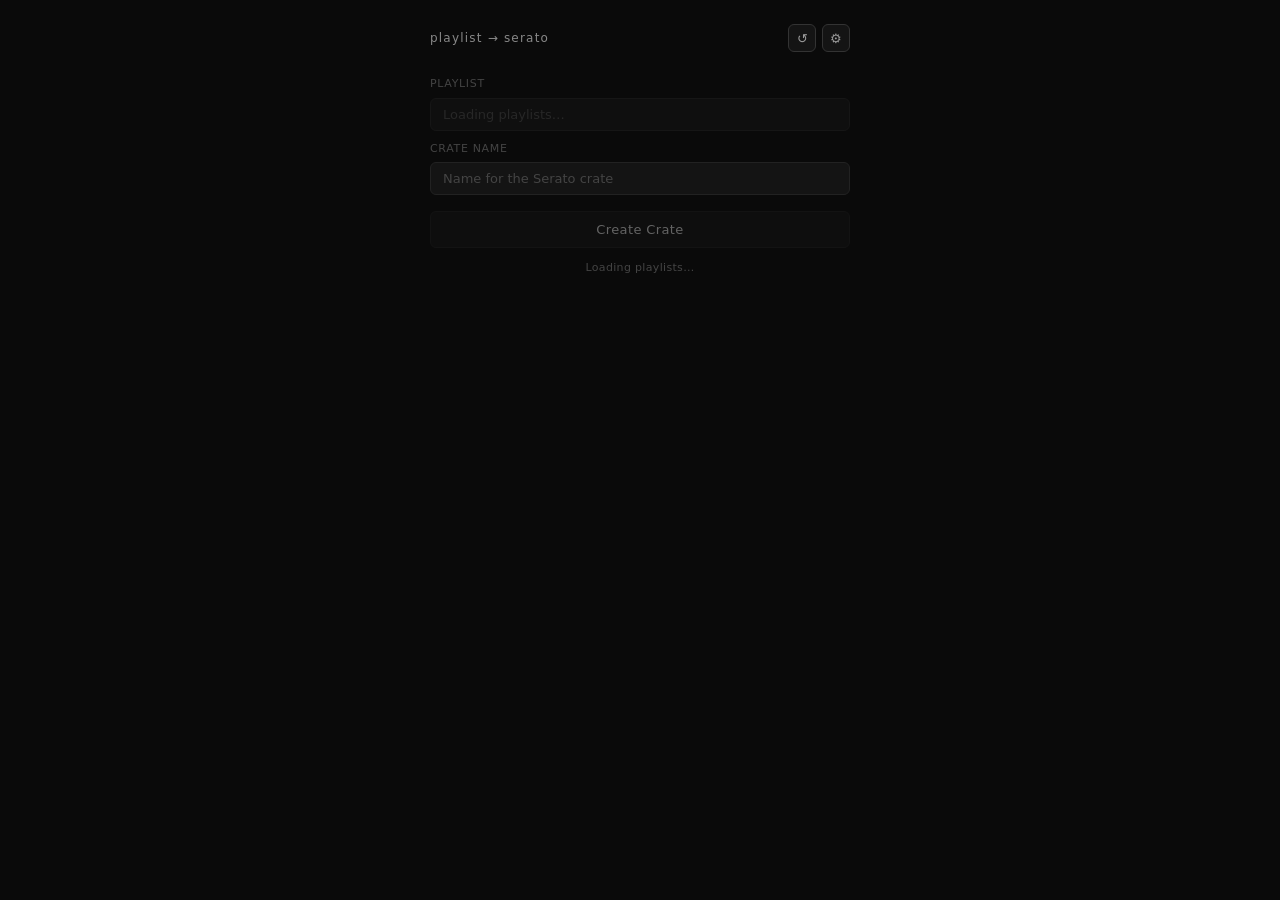
==== frontend/index.html @ 2e76675b "initial commit" ====
<!DOCTYPE html>
<html lang="en">
<head>
  <meta charset="UTF-8">
  <meta name="viewport" content="width=device-width, initial-scale=1.0">
  <title>Playlist → Serato</title>
  <link rel="stylesheet" href="style.css">
</head>
<body>
  <div class="app">

    <!-- Header -->
    <div class="header">
      <h1>playlist → serato</h1>
      <div class="header-actions">
        <button class="icon-btn" id="btn-refresh" title="Refresh playlists">↺</button>
        <button class="icon-btn" id="btn-settings" title="Settings">⚙</button>
      </div>
    </div>

    <!-- Playlist field -->
    <div class="field">
      <label for="playlist-input">Playlist</label>
      <div class="input-wrap">
        <input
          id="playlist-input"
          class="input"
          type="text"
          placeholder="Loading playlists…"
          autocomplete="off"
          disabled
        >
        <div id="playlist-dropdown" class="dropdown" hidden></div>
      </div>
    </div>

    <!-- Crate name field -->
    <div class="field">
      <label for="crate-input">Crate name</label>
      <input id="crate-input" class="input" type="text" placeholder="Name for the Serato crate">
    </div>

    <!-- Create button -->
    <button class="btn-primary" id="btn-create" disabled>Create Crate</button>

    <!-- Status -->
    <p class="status" id="status">Loading playlists…</p>

    <!-- Results (hidden until crate created) -->
    <div id="results" class="results" hidden>

      <!-- Stats -->
      <div class="stats">
        <div class="stat matched">
          <span class="stat-num" id="stat-matched">0</span>
          <span class="stat-lbl">matched</span>
        </div>
        <div class="stat fuzzy">
          <span class="stat-num" id="stat-fuzzy">0</span>
          <span class="stat-lbl">fuzzy</span>
        </div>
        <div class="stat missing">
          <span class="stat-num" id="stat-missing">0</span>
          <span class="stat-lbl">missing</span>
        </div>
      </div>

      <!-- Matched track list -->
      <div class="track-list" id="track-list"></div>

      <!-- Missing section -->
      <div id="missing-section" class="missing-section" hidden>
        <div class="missing-header">
          <span class="missing-label" id="missing-label"></span>
          <div class="toggle-btns">
            <button class="text-btn" id="btn-select-all">All</button>
            <button class="text-btn" id="btn-select-none">None</button>
          </div>
        </div>
        <div class="missing-list" id="missing-list"></div>
        <button class="btn-download" id="btn-download" hidden></button>
      </div>

    </div>
  </div>

  <!-- Settings modal -->
  <div class="modal-overlay" id="modal-overlay" hidden>
    <div class="modal">
      <div class="modal-header">
        <span class="modal-title">Settings</span>
        <button class="modal-close" id="modal-close">✕</button>
      </div>

      <div class="field">
        <label>Soulseek username</label>
        <input id="s-username" class="input" type="text" placeholder="username">
      </div>
      <div class="field">
        <label>Soulseek password</label>
        <input id="s-password" class="input" type="password" placeholder="••••••••">
      </div>
      <div class="field">
        <label>Download folder</label>
        <div class="folder-row">
          <input id="s-folder" class="input" type="text" readonly>
          <button class="btn-browse" id="btn-browse">Browse…</button>
        </div>
      </div>

      <button class="btn-primary" id="btn-save-settings">Save</button>
      <p class="modal-status" id="modal-status"></p>
    </div>
  </div>

  <script src="app.js"></script>
</body>
</html>
---- frontend/style.css ----
*, *::before, *::after { box-sizing: border-box; margin: 0; padding: 0; }

:root {
  --bg:           #0a0a0a;
  --surface:      #141414;
  --border:       #222;
  --border-focus: #3a3a3a;
  --text:         #e8e8e8;
  --text-dim:     #888;
  --text-muted:   #444;
  --green:        #3ddc84;
  --orange:       #ff6b35;
  --blue:         #4a9eff;
  --radius:       6px;
  --font:         -apple-system, BlinkMacSystemFont, "SF Pro Text", system-ui, sans-serif;
}

html, body {
  height: 100%;
}

body {
  background: var(--bg);
  color: var(--text);
  font-family: var(--font);
  font-size: 13px;
  line-height: 1.5;
  /* allow native drag on empty areas */
  -webkit-app-region: drag;
}

/* ── App shell ── */
.app {
  max-width: 460px;
  margin: 0 auto;
  padding: 24px 20px 32px;
  -webkit-app-region: no-drag;
}

/* ── Header ── */
.header {
  display: flex;
  align-items: center;
  justify-content: space-between;
  margin-bottom: 24px;
}

.header h1 {
  font-size: 12px;
  font-weight: 500;
  letter-spacing: 0.1em;
  text-transform: lowercase;
  color: var(--text-dim);
}

.header-actions {
  display: flex;
  gap: 6px;
}

.icon-btn {
  background: var(--surface);
  border: 1px solid #333;
  color: #999;
  width: 28px;
  height: 28px;
  border-radius: var(--radius);
  cursor: pointer;
  font-size: 13px;
  display: flex;
  align-items: center;
  justify-content: center;
  transition: border-color 0.15s, color 0.15s, background 0.15s;
  -webkit-app-region: no-drag;
}
.icon-btn:hover { border-color: #555; color: var(--text); background: #1e1e1e; }

/* ── Fields ── */
.field {
  margin-bottom: 10px;
}

.field label {
  display: block;
  font-size: 11px;
  letter-spacing: 0.06em;
  text-transform: uppercase;
  color: var(--text-muted);
  margin-bottom: 5px;
}

.input-wrap {
  position: relative;
}

.input {
  width: 100%;
  background: var(--surface);
  border: 1px solid var(--border);
  border-radius: var(--radius);
  color: var(--text);
  font-family: var(--font);
  font-size: 13px;
  padding: 8px 12px;
  outline: none;
  transition: border-color 0.15s;
  -webkit-app-region: no-drag;
}
.input:focus { border-color: var(--border-focus); }
.input::placeholder { color: var(--text-muted); }
.input:disabled { opacity: 0.5; cursor: not-allowed; }

/* ── Playlist dropdown ── */
.dropdown {
  position: absolute;
  top: calc(100% + 4px);
  left: 0;
  right: 0;
  background: var(--surface);
  border: 1px solid var(--border-focus);
  border-radius: var(--radius);
  z-index: 100;
  max-height: 200px;
  overflow-y: auto;
  box-shadow: 0 8px 24px rgba(0,0,0,0.5);
}

.dropdown-item {
  padding: 8px 12px;
  cursor: pointer;
  font-size: 13px;
  color: var(--text-dim);
  border-bottom: 1px solid var(--border);
  transition: background 0.1s, color 0.1s;
}
.dropdown-item:last-child { border-bottom: none; }
.dropdown-item:hover,
.dropdown-item.active { background: #1e1e1e; color: var(--text); }

/* ── Buttons ── */
.btn-primary {
  width: 100%;
  background: var(--surface);
  border: 1px solid var(--border);
  border-radius: var(--radius);
  color: var(--text);
  font-family: var(--font);
  font-size: 13px;
  font-weight: 500;
  padding: 10px;
  cursor: pointer;
  margin-top: 6px;
  transition: border-color 0.15s, background 0.15s;
  letter-spacing: 0.03em;
  -webkit-app-region: no-drag;
}
.btn-primary:hover:not(:disabled) { border-color: var(--border-focus); background: #1a1a1a; }
.btn-primary:disabled { opacity: 0.4; cursor: not-allowed; }

/* ── Status ── */
.status {
  font-size: 11px;
  color: var(--text-muted);
  text-align: center;
  margin-top: 12px;
  letter-spacing: 0.03em;
  min-height: 16px;
}
.status.error { color: var(--orange); }
.status.ok    { color: var(--green); }

/* ── Results ── */
.results {
  margin-top: 20px;
}

.divider {
  border: none;
  border-top: 1px solid var(--border);
  margin: 16px 0;
}

/* ── Stats ── */
.stats {
  display: flex;
  gap: 8px;
  margin-bottom: 16px;
}

.stat {
  flex: 1;
  background: var(--surface);
  border: 1px solid var(--border);
  border-radius: var(--radius);
  padding: 10px 8px;
  text-align: center;
}

.stat-num {
  display: block;
  font-size: 22px;
  font-weight: 300;
  line-height: 1.1;
}
.stat-lbl {
  display: block;
  font-size: 10px;
  letter-spacing: 0.06em;
  text-transform: uppercase;
  margin-top: 2px;
}

.stat.matched { border-color: rgba(61,220,132,0.2); }
.stat.matched .stat-num { color: var(--green); }
.stat.matched .stat-lbl { color: rgba(61,220,132,0.4); }

.stat.fuzzy { border-color: rgba(74,158,255,0.2); }
.stat.fuzzy .stat-num { color: var(--blue); }
.stat.fuzzy .stat-lbl { color: rgba(74,158,255,0.4); }

.stat.missing { border-color: rgba(255,107,53,0.2); }
.stat.missing .stat-num { color: var(--orange); }
.stat.missing .stat-lbl { color: rgba(255,107,53,0.4); }

/* ── Track list ── */
.track-list {
  max-height: 180px;
  overflow-y: auto;
  border: 1px solid var(--border);
  border-radius: var(--radius);
  margin-bottom: 14px;
}

.track {
  display: flex;
  align-items: center;
  gap: 10px;
  padding: 7px 12px;
  border-bottom: 1px solid #111;
  font-size: 12.5px;
}
.track:last-child { border-bottom: none; }

.track-indicator {
  font-size: 10px;
  width: 14px;
  flex-shrink: 0;
  text-align: center;
}
.track-indicator.exact { color: var(--green); }
.track-indicator.approx { color: var(--blue); }

.track-artist { color: var(--text-dim); }
.track-title  { color: var(--text); }
.track-sep    { color: var(--text-muted); margin: 0 2px; }

.track-badge {
  margin-left: auto;
  font-size: 9px;
  letter-spacing: 0.06em;
  text-transform: uppercase;
  color: var(--text-muted);
  border: 1px solid #222;
  border-radius: 3px;
  padding: 1px 5px;
  flex-shrink: 0;
}
.track-badge.fuzzy { color: var(--blue); border-color: rgba(74,158,255,0.2); }

/* ── Missing section ── */
.missing-section {
  margin-top: 4px;
}

.missing-header {
  display: flex;
  align-items: center;
  justify-content: space-between;
  margin-bottom: 8px;
}

.missing-label {
  font-size: 11px;
  letter-spacing: 0.06em;
  text-transform: uppercase;
  color: var(--orange);
}

.toggle-btns {
  display: flex;
  gap: 10px;
}

.text-btn {
  background: var(--surface);
  border: 1px solid #333;
  font-family: var(--font);
  font-size: 10px;
  color: #888;
  cursor: pointer;
  padding: 3px 9px;
  border-radius: 4px;
  letter-spacing: 0.06em;
  text-transform: uppercase;
  transition: border-color 0.15s, color 0.15s, background 0.15s;
  -webkit-app-region: no-drag;
}
.text-btn:hover { border-color: #555; color: var(--text); background: #1e1e1e; }

/* ── Missing list ── */
.missing-list {
  border: 1px solid var(--border);
  border-radius: var(--radius);
  max-height: 160px;
  overflow-y: auto;
}

.missing-item {
  display: flex;
  align-items: center;
  gap: 10px;
  padding: 8px 12px;
  border-bottom: 1px solid #111;
  cursor: pointer;
  transition: background 0.1s;
  -webkit-app-region: no-drag;
}
.missing-item:last-child { border-bottom: none; }
.missing-item:hover { background: #161616; }
.missing-item.selected { background: rgba(61,220,132,0.04); }

.checkbox {
  width: 14px;
  height: 14px;
  border: 1px solid var(--border-focus);
  border-radius: 3px;
  flex-shrink: 0;
  display: flex;
  align-items: center;
  justify-content: center;
  font-size: 9px;
  transition: all 0.1s;
}
.selected .checkbox {
  background: var(--green);
  border-color: var(--green);
  color: #000;
}

.missing-text { font-size: 12.5px; }
.missing-text .artist { color: var(--text-dim); }
.missing-text .title  { color: var(--text); }

/* ── Download progress states ── */
.missing-item.dl-pending  { opacity: 0.6; }
.missing-item.dl-active   { background: rgba(74,158,255,0.06); }
.missing-item.dl-ok       { background: rgba(61,220,132,0.06); }
.missing-item.dl-fail     { background: rgba(255,107,53,0.05); }

.dl-status-icon {
  margin-left: auto;
  font-size: 11px;
  flex-shrink: 0;
}

/* ── Download button ── */
.btn-download {
  width: 100%;
  background: none;
  border: 1px solid var(--orange);
  border-radius: var(--radius);
  color: var(--orange);
  font-family: var(--font);
  font-size: 13px;
  font-weight: 500;
  padding: 10px;
  cursor: pointer;
  margin-top: 10px;
  transition: background 0.15s;
  letter-spacing: 0.03em;
  -webkit-app-region: no-drag;
}
.btn-download:hover:not(:disabled) { background: rgba(255,107,53,0.08); }
.btn-download:disabled { opacity: 0.4; cursor: not-allowed; }

/* ── Scrollbars ── */
::-webkit-scrollbar { width: 4px; }
::-webkit-scrollbar-track { background: transparent; }
::-webkit-scrollbar-thumb { background: var(--border); border-radius: 2px; }

/* ── Modal ── */
.modal-overlay {
  position: fixed;
  inset: 0;
  background: rgba(0,0,0,0.7);
  display: flex;
  align-items: center;
  justify-content: center;
  z-index: 200;
  -webkit-app-region: no-drag;
}
.modal-overlay[hidden] { display: none; }

.modal {
  background: #111;
  border: 1px solid var(--border-focus);
  border-radius: 10px;
  padding: 20px;
  width: 360px;
  box-shadow: 0 16px 48px rgba(0,0,0,0.8);
}

.modal-header {
  display: flex;
  align-items: center;
  justify-content: space-between;
  margin-bottom: 16px;
}

.modal-title {
  font-size: 12px;
  font-weight: 500;
  letter-spacing: 0.08em;
  text-transform: uppercase;
  color: var(--text-dim);
}

.modal-close {
  background: none;
  border: none;
  color: var(--text-muted);
  font-size: 13px;
  cursor: pointer;
  padding: 2px 6px;
}
.modal-close:hover { color: var(--text); }

.folder-row {
  display: flex;
  gap: 8px;
}
.folder-row .input { flex: 1; }

.btn-browse {
  background: var(--surface);
  border: 1px solid var(--border);
  border-radius: var(--radius);
  color: var(--text-dim);
  font-family: var(--font);
  font-size: 12px;
  padding: 8px 12px;
  cursor: pointer;
  white-space: nowrap;
  transition: border-color 0.15s, color 0.15s;
  flex-shrink: 0;
}
.btn-browse:hover { border-color: var(--border-focus); color: var(--text); }

.modal-status {
  font-size: 11px;
  color: var(--text-muted);
  text-align: center;
  margin-top: 10px;
  min-height: 16px;
}
.modal-status.ok    { color: var(--green); }
.modal-status.error { color: var(--orange); }
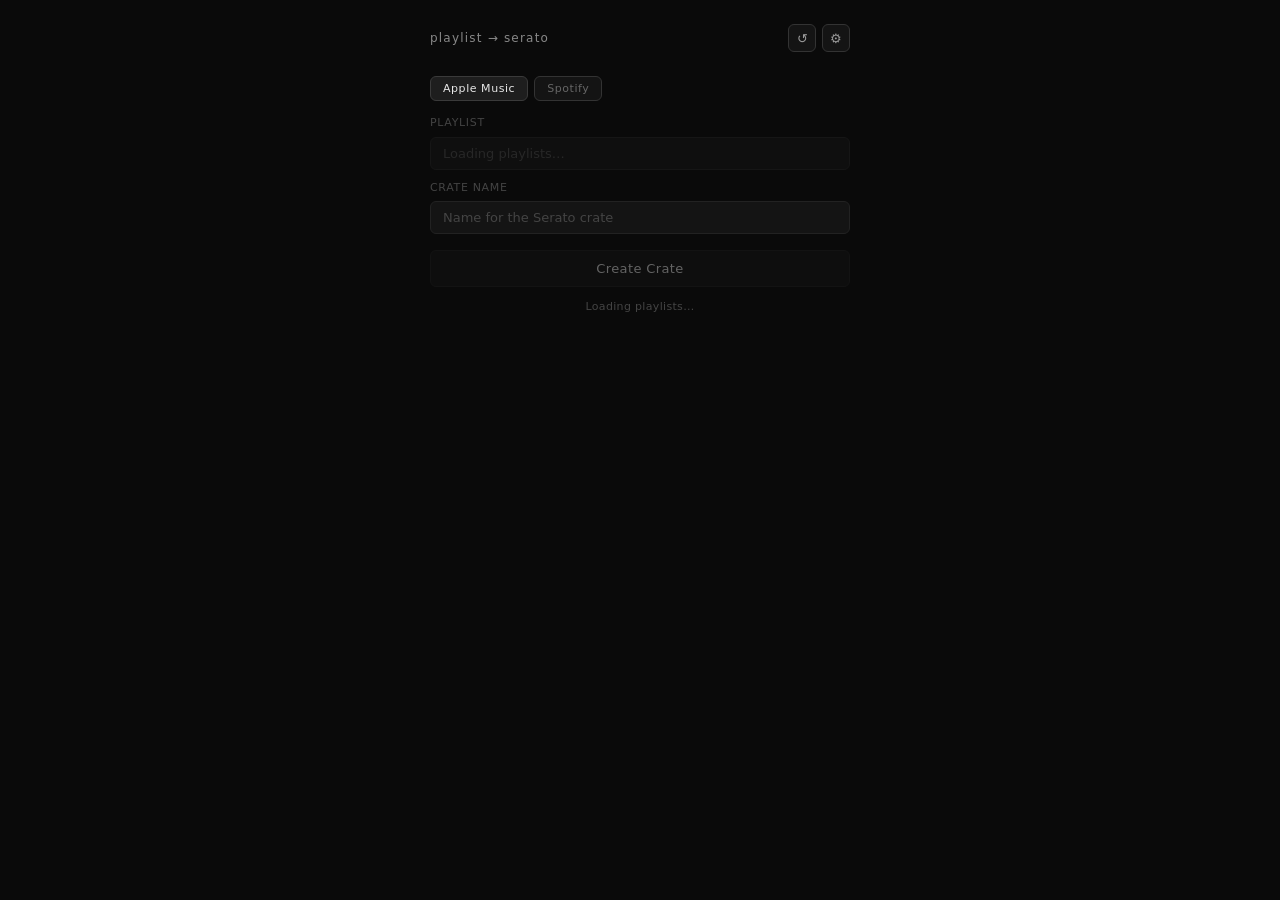
==== commit ab2f7717: "update fix and spotify implementation tempalte" ====
--- a/frontend/index.html
+++ b/frontend/index.html
@@ -16,6 +16,12 @@
         <button class="icon-btn" id="btn-refresh" title="Refresh playlists">↺</button>
         <button class="icon-btn" id="btn-settings" title="Settings">⚙</button>
       </div>
+    </div>
+
+    <!-- Source toggle -->
+    <div class="source-toggle">
+      <button class="source-btn active" id="btn-source-apple">Apple Music</button>
+      <button class="source-btn" id="btn-source-spotify">Spotify</button>
     </div>
 
     <!-- Playlist field -->
@@ -78,7 +84,11 @@
           </div>
         </div>
         <div class="missing-list" id="missing-list"></div>
-        <button class="btn-download" id="btn-download" hidden></button>
+        <div class="download-row">
+          <button class="btn-download" id="btn-download" hidden></button>
+          <button class="btn-cancel" id="btn-cancel" hidden>Cancel</button>
+        </div>
+        <div class="download-log" id="download-log" hidden></div>
       </div>
 
     </div>
@@ -100,6 +110,10 @@
         <label>Soulseek password</label>
         <input id="s-password" class="input" type="password" placeholder="••••••••">
       </div>
+      <div class="test-conn-row">
+        <button class="text-btn" id="btn-test-conn">Test connection</button>
+        <span class="test-conn-status" id="test-conn-status"></span>
+      </div>
       <div class="field">
         <label>Download folder</label>
         <div class="folder-row">
@@ -110,6 +124,14 @@
 
       <button class="btn-primary" id="btn-save-settings">Save</button>
       <p class="modal-status" id="modal-status"></p>
+
+      <hr class="divider">
+
+      <div class="spotify-auth-row">
+        <button class="text-btn" id="btn-spotify-connect">Connect</button>
+        <button class="text-btn" id="btn-spotify-disconnect">Disconnect</button>
+        <span class="spotify-status" id="spotify-status"></span>
+      </div>
     </div>
   </div>
 
--- a/frontend/style.css
+++ b/frontend/style.css
@@ -75,6 +75,30 @@
 }
 .icon-btn:hover { border-color: #555; color: var(--text); background: #1e1e1e; }
 
+/* ── Source toggle ── */
+.source-toggle {
+  display: flex;
+  gap: 6px;
+  margin-bottom: 14px;
+}
+
+.source-btn {
+  background: var(--surface);
+  border: 1px solid #333;
+  border-radius: var(--radius);
+  color: #666;
+  font-family: var(--font);
+  font-size: 11px;
+  font-weight: 500;
+  letter-spacing: 0.05em;
+  padding: 5px 12px;
+  cursor: pointer;
+  transition: border-color 0.15s, color 0.15s, background 0.15s;
+  -webkit-app-region: no-drag;
+}
+.source-btn:hover { border-color: #555; color: var(--text-dim); }
+.source-btn.active { border-color: var(--border-focus); color: var(--text); background: #1e1e1e; }
+
 /* ── Fields ── */
 .field {
   margin-bottom: 10px;
@@ -352,10 +376,13 @@
 .missing-text .title  { color: var(--text); }
 
 /* ── Download progress states ── */
-.missing-item.dl-pending  { opacity: 0.6; }
-.missing-item.dl-active   { background: rgba(74,158,255,0.06); }
-.missing-item.dl-ok       { background: rgba(61,220,132,0.06); }
-.missing-item.dl-fail     { background: rgba(255,107,53,0.05); }
+.missing-item.dl-pending   { opacity: 0.6; }
+.missing-item.dl-active    { background: rgba(74,158,255,0.06); }
+.missing-item.dl-ok        { background: rgba(61,220,132,0.06); }
+.missing-item.dl-not-found { background: rgba(136,136,136,0.05); }
+.missing-item.dl-not-found .dl-status-icon { color: #555; }
+.missing-item.dl-fail      { background: rgba(255,107,53,0.08); }
+.missing-item.dl-fail .dl-status-icon { color: var(--orange); font-weight: 700; }
 
 .dl-status-icon {
   margin-left: auto;
@@ -382,6 +409,52 @@
 }
 .btn-download:hover:not(:disabled) { background: rgba(255,107,53,0.08); }
 .btn-download:disabled { opacity: 0.4; cursor: not-allowed; }
+
+/* ── Download row + cancel ── */
+.download-row {
+  display: flex;
+  gap: 8px;
+  align-items: stretch;
+}
+.download-row .btn-download {
+  flex: 1;
+  margin-top: 0;
+}
+.btn-cancel {
+  background: none;
+  border: 1px solid #444;
+  border-radius: var(--radius);
+  color: #888;
+  font-family: var(--font);
+  font-size: 12px;
+  font-weight: 500;
+  padding: 10px 14px;
+  cursor: pointer;
+  margin-top: 0;
+  white-space: nowrap;
+  transition: border-color 0.15s, color 0.15s;
+  -webkit-app-region: no-drag;
+}
+.btn-cancel:hover { border-color: var(--orange); color: var(--orange); }
+
+/* add margin-top back to the row itself */
+.missing-section .download-row { margin-top: 10px; }
+
+/* ── Download log ── */
+.download-log {
+  margin-top: 8px;
+  background: #0d0d0d;
+  border: 1px solid var(--border);
+  border-radius: var(--radius);
+  padding: 8px 10px;
+  max-height: 90px;
+  overflow-y: auto;
+  font-family: "SF Mono", "Menlo", monospace;
+  font-size: 10px;
+  color: var(--text-dim);
+  line-height: 1.6;
+}
+.download-log .log-error { color: var(--orange); }
 
 /* ── Scrollbars ── */
 ::-webkit-scrollbar { width: 4px; }
@@ -465,3 +538,35 @@
 }
 .modal-status.ok    { color: var(--green); }
 .modal-status.error { color: var(--orange); }
+
+/* ── Test connection row ── */
+.test-conn-row {
+  display: flex;
+  align-items: center;
+  gap: 8px;
+  margin-bottom: 10px;
+}
+
+.test-conn-status {
+  font-size: 11px;
+  color: var(--text-muted);
+  letter-spacing: 0.03em;
+}
+.test-conn-status.ok    { color: var(--green); }
+.test-conn-status.error { color: var(--orange); }
+
+/* ── Spotify auth row ── */
+.spotify-auth-row {
+  display: flex;
+  align-items: center;
+  gap: 8px;
+  margin-top: 8px;
+}
+
+.spotify-status {
+  font-size: 11px;
+  color: var(--text-muted);
+  letter-spacing: 0.03em;
+}
+.spotify-status.ok    { color: var(--green); }
+.spotify-status.error { color: var(--orange); }
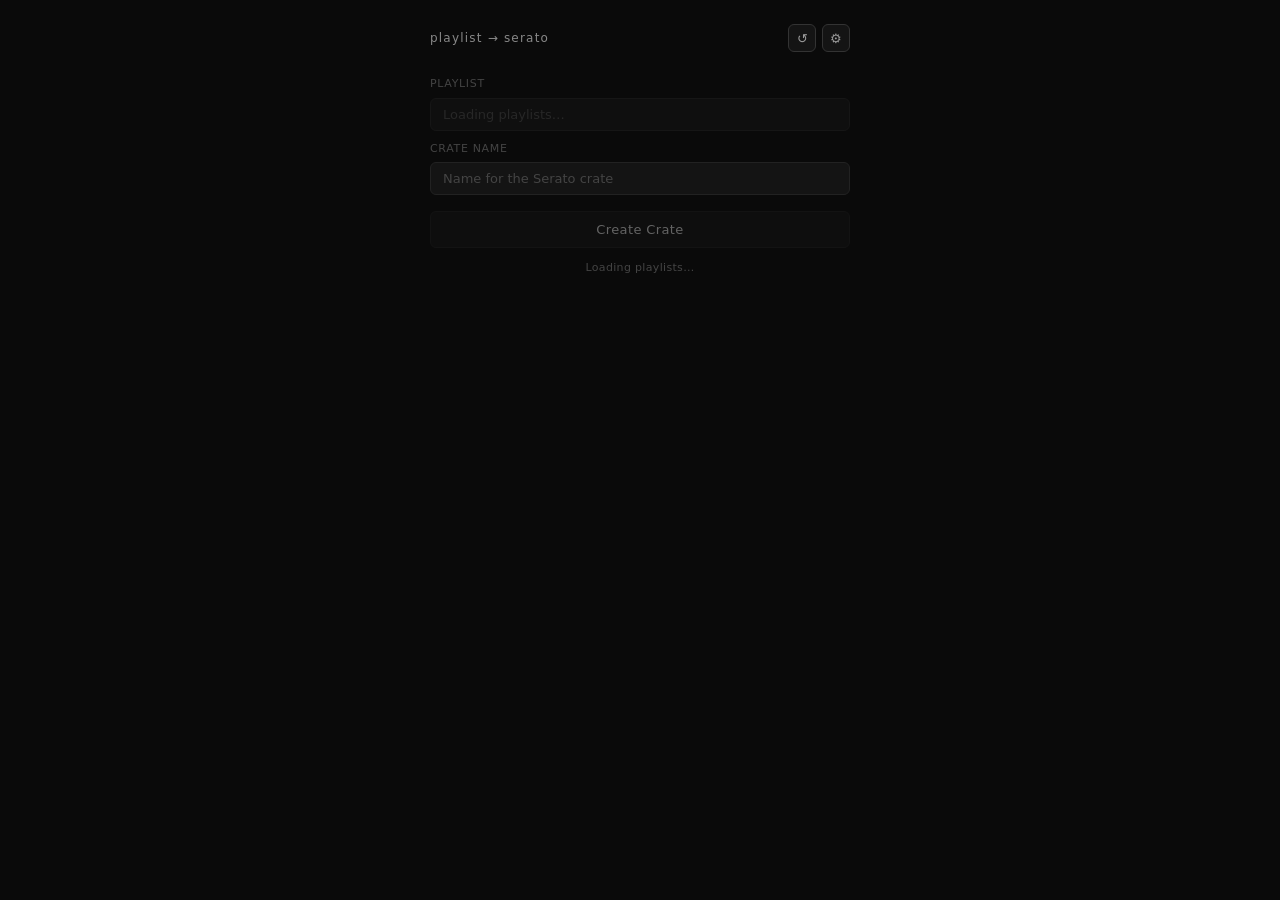
==== commit a0a687dc: "Harden credential handling and crate paths; hide unfinished Spotify UI. Keep Soulseek passwords off " ====
--- a/frontend/index.html
+++ b/frontend/index.html
@@ -18,8 +18,8 @@
       </div>
     </div>
 
-    <!-- Source toggle -->
-    <div class="source-toggle">
+    <!-- Source toggle (Spotify hidden until BYO Client ID ships) -->
+    <div class="source-toggle" hidden>
       <button class="source-btn active" id="btn-source-apple">Apple Music</button>
       <button class="source-btn" id="btn-source-spotify">Spotify</button>
     </div>
@@ -125,9 +125,9 @@
       <button class="btn-primary" id="btn-save-settings">Save</button>
       <p class="modal-status" id="modal-status"></p>
 
-      <hr class="divider">
+      <hr class="divider" hidden>
 
-      <div class="spotify-auth-row">
+      <div class="spotify-auth-row" hidden>
         <button class="text-btn" id="btn-spotify-connect">Connect</button>
         <button class="text-btn" id="btn-spotify-disconnect">Disconnect</button>
         <span class="spotify-status" id="spotify-status"></span>
--- a/frontend/style.css
+++ b/frontend/style.css
@@ -81,6 +81,7 @@
   gap: 6px;
   margin-bottom: 14px;
 }
+.source-toggle[hidden] { display: none; }
 
 .source-btn {
   background: var(--surface);
@@ -562,6 +563,7 @@
   gap: 8px;
   margin-top: 8px;
 }
+.spotify-auth-row[hidden] { display: none; }
 
 .spotify-status {
   font-size: 11px;
